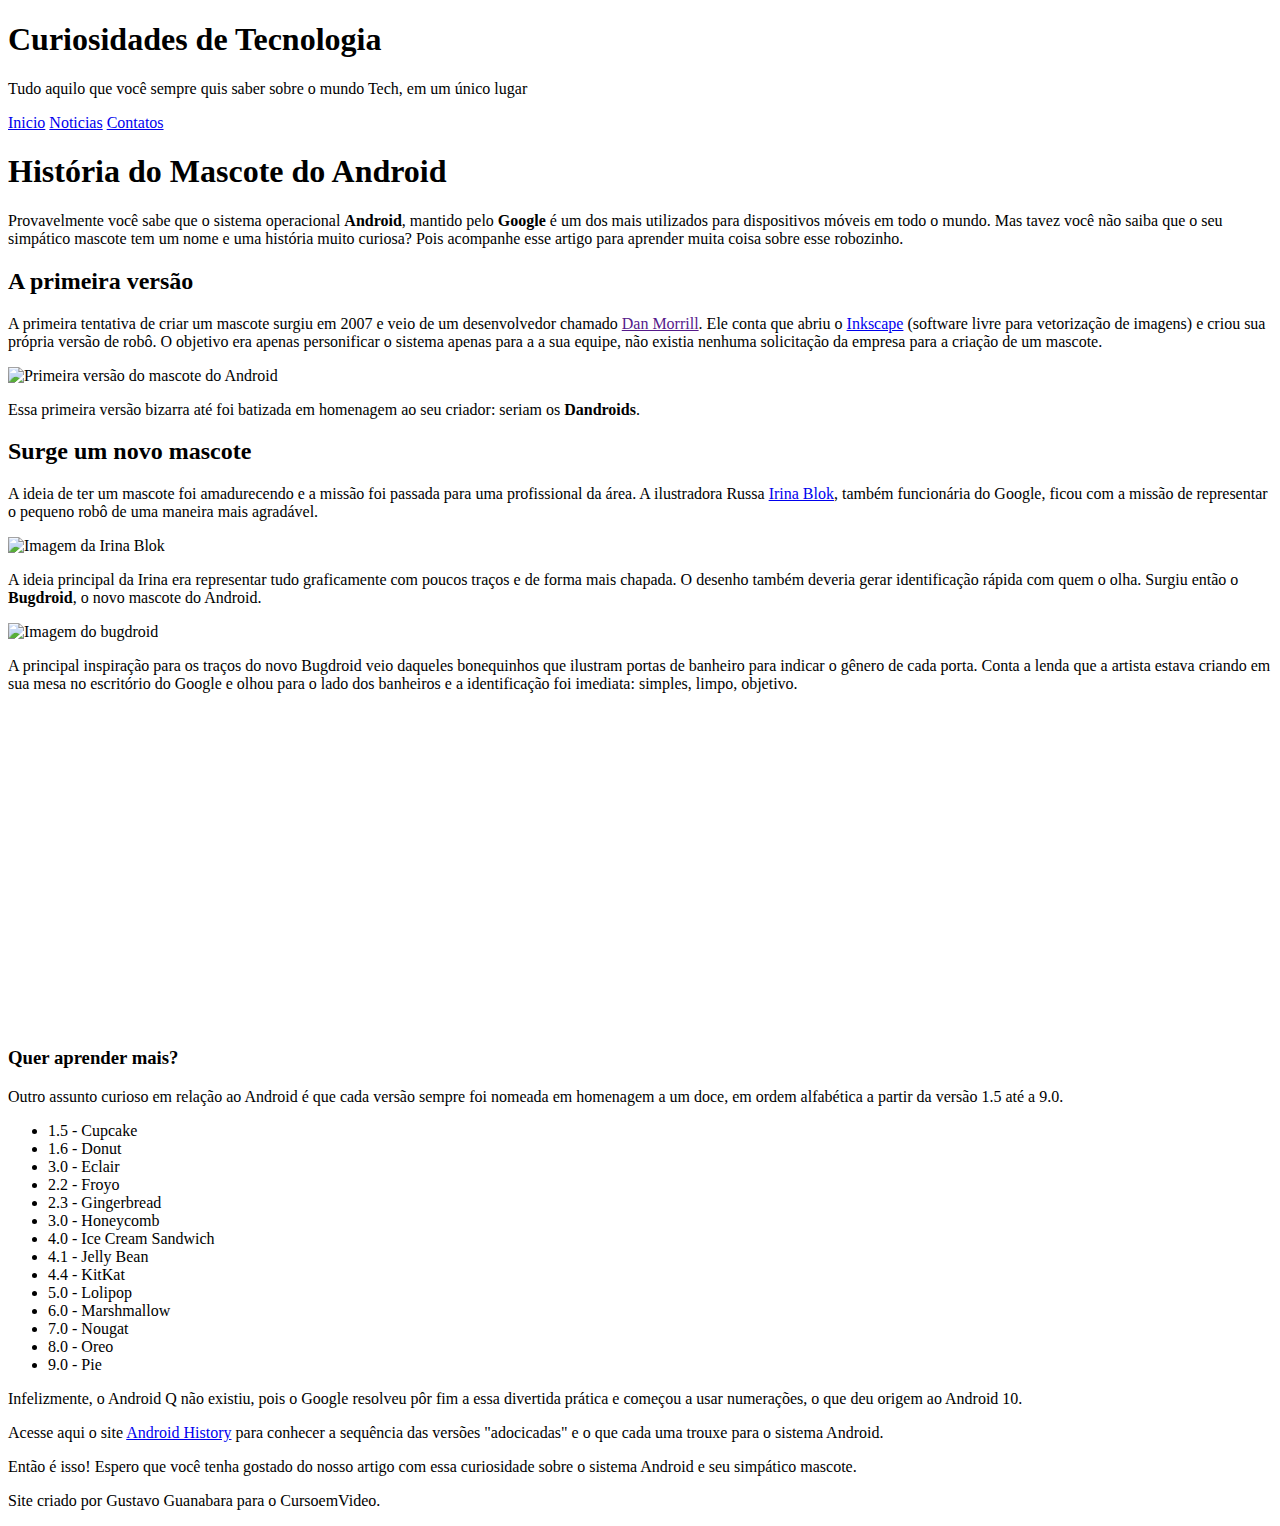
==== index.html @ 6635d117 "pequena alteracaono nav" ====
<!DOCTYPE html>
<html>
  <head>
    <meta http-equiv="content-type" content="text/html; charset=utf-8" />
    <meta name="viewport" content="width=device-width, initial-scale=1.0">
    <title>Saga do Android</title>
    <link rel="shortcut icon" href="imagens/favicon.ico" type="image/x-icon" />
    <link rel="stylesheet" href="styles/style.css" type="text/css" media="all" />
  </head>
  <body>
    <header>
      <h1>Curiosidades de Tecnologia</h1>
      <p>Tudo aquilo que você sempre quis saber sobre o mundo Tech, em um único lugar</p>
      <nav>
        <a href="#">Inicio</a>
        <a href="#">Noticias</a>
        <a href="#">Contatos</a>
      </nav>
    </header>
    <main>
      <article>
        <h1>História do Mascote do Android</h1>
        <p>Provavelmente você sabe que o sistema operacional <strong>Android</strong>, mantido pelo <strong>Google</strong> é um dos mais utilizados para dispositivos móveis em todo o mundo. Mas tavez você não saiba que o seu simpático mascote tem um nome e uma história muito curiosa? Pois acompanhe esse artigo para aprender muita coisa sobre esse robozinho.</p>
        <h2>A primeira versão</h2>
        <p>A primeira tentativa de criar um mascote surgiu em 2007 e veio de um desenvolvedor chamado <a href="" target="_blank" class="externo">Dan Morrill</a>. Ele conta que abriu o <a href="https://inkscape.org" target="_blank" class="externo">Inkscape</a> (software livre para vetorização de imagens) e criou sua própria versão de robô. O objetivo era apenas personificar o sistema apenas para a a sua equipe, não existia nenhuma solicitação da empresa para a criação de um mascote.</p>
        <picture>
          <source srcset="imagens/dan-droids-pq.png" type="image/png" media="(max-width: 400px)">
          <img src="imagens/dan-droids.png" alt="Primeira versão do mascote do Android" />
        </picture>
        <p>Essa primeira versão bizarra até foi batizada em homenagem ao seu criador: seriam os <strong>Dandroids</strong>.</p>
        <h2>Surge um novo mascote</h2>
        <p>A ideia de ter um mascote foi amadurecendo e a missão foi passada para uma profissional da área. A ilustradora Russa <a href="https://irinablok.com/android" target="_blank" class="externo">Irina Blok</a>, também funcionária do Google, ficou com a missão de representar o pequeno robô de uma maneira mais agradável.</p>
        <picture>
          <source srcset="imagens/irina-blok-pq.jpg" type="image/jpeg" media="(max-width: 720px)" />
          <img src="imagens/irina-blok.jpg" alt="Imagem da Irina Blok" />
        </picture>
        <p>A ideia principal da Irina era representar tudo graficamente com poucos traços e de forma mais chapada. O desenho também deveria gerar identificação rápida com quem o olha. Surgiu então o <strong>Bugdroid</strong>, o novo mascote do Android.</p>
        <img class="bug" src="imagens/bugdroid.png" alt="Imagem do bugdroid" />
        <p>A principal inspiração para os traços do novo Bugdroid veio daqueles bonequinhos que ilustram portas de banheiro para indicar o gênero de cada porta. Conta a lenda que a artista estava criando em sua mesa no escritório do Google e olhou para o lado dos banheiros e a identificação foi imediata: simples, limpo, objetivo.</p>
        <div class="video">
          <iframe width="720" height="315" src="https://www.youtube.com/embed/l2UDgpLz20M?si=JYnUVk6gUk9iZ8EY" title="YouTube video player" frameborder="0" allow="accelerometer; autoplay; clipboard-write; encrypted-media; gyroscope; picture-in-picture; web-share" referrerpolicy="strict-origin-when-cross-origin" allowfullscreen></iframe>
        </div>
        <aside>
          <h3>Quer aprender mais?</h3>
          <p>Outro assunto curioso em relação ao Android é que cada versão sempre foi nomeada em homenagem a um doce, em ordem alfabética a partir da versão 1.5 até a 9.0.</p>
          <ul>
            <li>1.5 - Cupcake</li>
            <li>1.6 - Donut</li>
            <li>3.0 - Eclair</li>
            <li>2.2 - Froyo</li>
            <li>2.3 - Gingerbread</li>
            <li>3.0 - Honeycomb</li>
            <li>4.0 - Ice Cream Sandwich</li>
            <li>4.1 - Jelly Bean</li>
            <li>4.4 - KitKat</li>
            <li>5.0 - Lolipop</li>
            <li>6.0 - Marshmallow</li>
            <li>7.0 - Nougat</li>
            <li>8.0 - Oreo</li>
            <li>9.0 - Pie</li>
          </ul>
          <p>Infelizmente, o Android Q não existiu, pois o Google resolveu pôr fim a essa divertida prática e começou a usar numerações, o que deu origem ao Android 10.</p>
          <p>Acesse aqui o site <a href="#" target="_blank" class="externo">Android History</a> para conhecer a sequência das versões "adocicadas" e o que cada uma trouxe para o sistema Android.</p>
        </aside>
        <p>Então é isso! Espero que você tenha gostado do nosso artigo com essa curiosidade sobre o sistema Android e seu simpático mascote.</p>
      </article>
    </main>
    <footer>
      <p>Site criado por Gustavo Guanabara para o CursoemVideo.</p>
    </footer>
  </body>
</html>
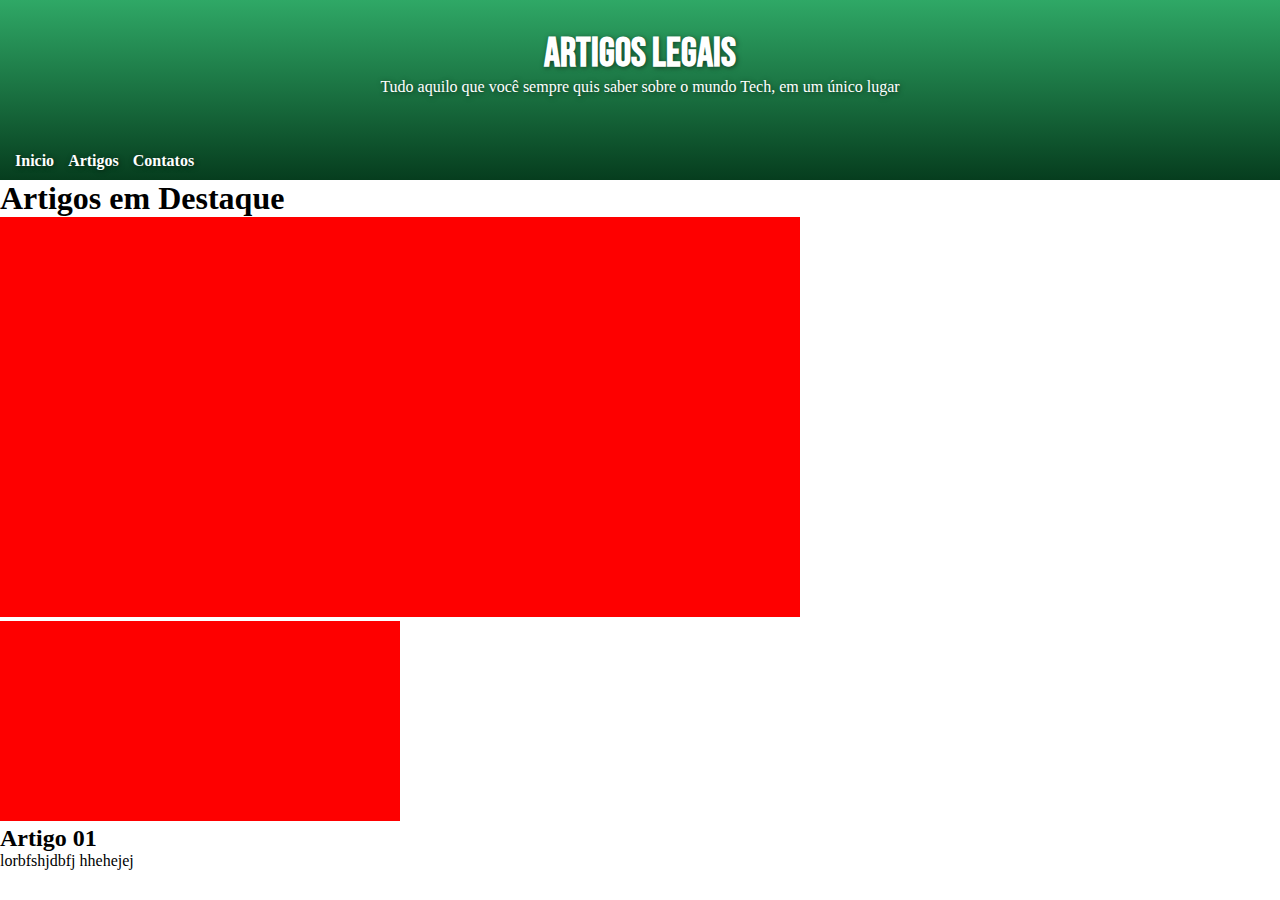
==== commit ee3e331a: "criaçao falha da pag index" ====
--- a/index.html
+++ b/index.html
@@ -3,70 +3,38 @@
   <head>
     <meta http-equiv="content-type" content="text/html; charset=utf-8" />
     <meta name="viewport" content="width=device-width, initial-scale=1.0">
-    <title>Saga do Android</title>
-    <link rel="shortcut icon" href="imagens/favicon.ico" type="image/x-icon" />
+    <title>Artigos Legais</title>
     <link rel="stylesheet" href="styles/style.css" type="text/css" media="all" />
   </head>
   <body>
     <header>
-      <h1>Curiosidades de Tecnologia</h1>
+      <h1>Artigos Legais</h1>
       <p>Tudo aquilo que você sempre quis saber sobre o mundo Tech, em um único lugar</p>
       <nav>
         <a href="#">Inicio</a>
-        <a href="#">Noticias</a>
+        <a href="artigos/art01/artigo01.html">Artigos</a>
         <a href="#">Contatos</a>
       </nav>
     </header>
     <main>
-      <article>
-        <h1>História do Mascote do Android</h1>
-        <p>Provavelmente você sabe que o sistema operacional <strong>Android</strong>, mantido pelo <strong>Google</strong> é um dos mais utilizados para dispositivos móveis em todo o mundo. Mas tavez você não saiba que o seu simpático mascote tem um nome e uma história muito curiosa? Pois acompanhe esse artigo para aprender muita coisa sobre esse robozinho.</p>
-        <h2>A primeira versão</h2>
-        <p>A primeira tentativa de criar um mascote surgiu em 2007 e veio de um desenvolvedor chamado <a href="" target="_blank" class="externo">Dan Morrill</a>. Ele conta que abriu o <a href="https://inkscape.org" target="_blank" class="externo">Inkscape</a> (software livre para vetorização de imagens) e criou sua própria versão de robô. O objetivo era apenas personificar o sistema apenas para a a sua equipe, não existia nenhuma solicitação da empresa para a criação de um mascote.</p>
-        <picture>
-          <source srcset="imagens/dan-droids-pq.png" type="image/png" media="(max-width: 400px)">
-          <img src="imagens/dan-droids.png" alt="Primeira versão do mascote do Android" />
-        </picture>
-        <p>Essa primeira versão bizarra até foi batizada em homenagem ao seu criador: seriam os <strong>Dandroids</strong>.</p>
-        <h2>Surge um novo mascote</h2>
-        <p>A ideia de ter um mascote foi amadurecendo e a missão foi passada para uma profissional da área. A ilustradora Russa <a href="https://irinablok.com/android" target="_blank" class="externo">Irina Blok</a>, também funcionária do Google, ficou com a missão de representar o pequeno robô de uma maneira mais agradável.</p>
-        <picture>
-          <source srcset="imagens/irina-blok-pq.jpg" type="image/jpeg" media="(max-width: 720px)" />
-          <img src="imagens/irina-blok.jpg" alt="Imagem da Irina Blok" />
-        </picture>
-        <p>A ideia principal da Irina era representar tudo graficamente com poucos traços e de forma mais chapada. O desenho também deveria gerar identificação rápida com quem o olha. Surgiu então o <strong>Bugdroid</strong>, o novo mascote do Android.</p>
-        <img class="bug" src="imagens/bugdroid.png" alt="Imagem do bugdroid" />
-        <p>A principal inspiração para os traços do novo Bugdroid veio daqueles bonequinhos que ilustram portas de banheiro para indicar o gênero de cada porta. Conta a lenda que a artista estava criando em sua mesa no escritório do Google e olhou para o lado dos banheiros e a identificação foi imediata: simples, limpo, objetivo.</p>
-        <div class="video">
-          <iframe width="720" height="315" src="https://www.youtube.com/embed/l2UDgpLz20M?si=JYnUVk6gUk9iZ8EY" title="YouTube video player" frameborder="0" allow="accelerometer; autoplay; clipboard-write; encrypted-media; gyroscope; picture-in-picture; web-share" referrerpolicy="strict-origin-when-cross-origin" allowfullscreen></iframe>
-        </div>
-        <aside>
-          <h3>Quer aprender mais?</h3>
-          <p>Outro assunto curioso em relação ao Android é que cada versão sempre foi nomeada em homenagem a um doce, em ordem alfabética a partir da versão 1.5 até a 9.0.</p>
-          <ul>
-            <li>1.5 - Cupcake</li>
-            <li>1.6 - Donut</li>
-            <li>3.0 - Eclair</li>
-            <li>2.2 - Froyo</li>
-            <li>2.3 - Gingerbread</li>
-            <li>3.0 - Honeycomb</li>
-            <li>4.0 - Ice Cream Sandwich</li>
-            <li>4.1 - Jelly Bean</li>
-            <li>4.4 - KitKat</li>
-            <li>5.0 - Lolipop</li>
-            <li>6.0 - Marshmallow</li>
-            <li>7.0 - Nougat</li>
-            <li>8.0 - Oreo</li>
-            <li>9.0 - Pie</li>
-          </ul>
-          <p>Infelizmente, o Android Q não existiu, pois o Google resolveu pôr fim a essa divertida prática e começou a usar numerações, o que deu origem ao Android 10.</p>
-          <p>Acesse aqui o site <a href="#" target="_blank" class="externo">Android History</a> para conhecer a sequência das versões "adocicadas" e o que cada uma trouxe para o sistema Android.</p>
-        </aside>
-        <p>Então é isso! Espero que você tenha gostado do nosso artigo com essa curiosidade sobre o sistema Android e seu simpático mascote.</p>
-      </article>
+      <section id="destaques">
+        <h1>Artigos em Destaque</h1>
+        <img src="imagens/destaque-vazio.jpg" alt="Artigos em destaque" />
+      </section>
+      <section id="artigos">
+        <article id="01">
+          <div id="2">
+            <img src="imagens/artigos-vazio.jpg" alt="" />
+          </div>
+          <div id="1">
+            <h2>Artigo 01</h2>
+            <p>lorbfshjdbfj hhehejej</p>
+          </div>
+        </article>
+      </section>
     </main>
     <footer>
-      <p>Site criado por Gustavo Guanabara para o CursoemVideo.</p>
+      
     </footer>
   </body>
 </html>--- a/styles/style.css
+++ b/styles/style.css
@@ -0,0 +1,68 @@
+@charset "UTF-8";
+@import url('https://fonts.googleapis.com/css2?family=Bebas+Neue&family=Cookie&family=Playwrite+GB+S:ital,wght@0,100..400;1,100..400&display=swap');
+@font-face{
+  font-family: 'idroid';
+  src: url('../fontes/idroid.otf') format('opentype');
+}
+
+:root{
+  --cor0: #c5ebd6;
+  --cor1: #83e1ad;
+  --cor2: #3ddc84;
+  --cor3: #2fa866;
+  --cor4: #1a5c37;
+  --cor5: #063d1e;
+
+*{
+  margin: 0;
+  padding: 0;
+}
+
+header{
+  position: relative;
+  background-image: linear-gradient(180deg, var(--cor3), var(--cor5));
+  height: 150px;
+  text-align: center;
+  color: white;
+  padding-top: 30px;
+  text-shadow: 1px 1px 5px #00000086;
+}
+
+header > h1{
+  font-family: "Bebas Neue";
+  border-bottom: 20px;
+  font-size: 2.5em;
+}
+
+header > p{
+  max-width: 600px;
+  padding: 0 5px 0 5px;
+  margin: auto;
+}
+
+nav{
+  padding: 10px;
+  position: absolute;
+  left: 0;
+  bottom: 0;
+}
+
+nav > a{
+  color: white;
+  transition-duration: .5s;
+  padding: 5px;
+  text-decoration: none;
+  font-weight: bold;
+}
+
+nav > a:hover{
+  background-color: var(--cor3);
+  color: var(--cor4);
+  border-radius: 3px;
+  padding: 8px;
+}
+
+#1{
+  display: block;
+  border: 4px solid;
+}